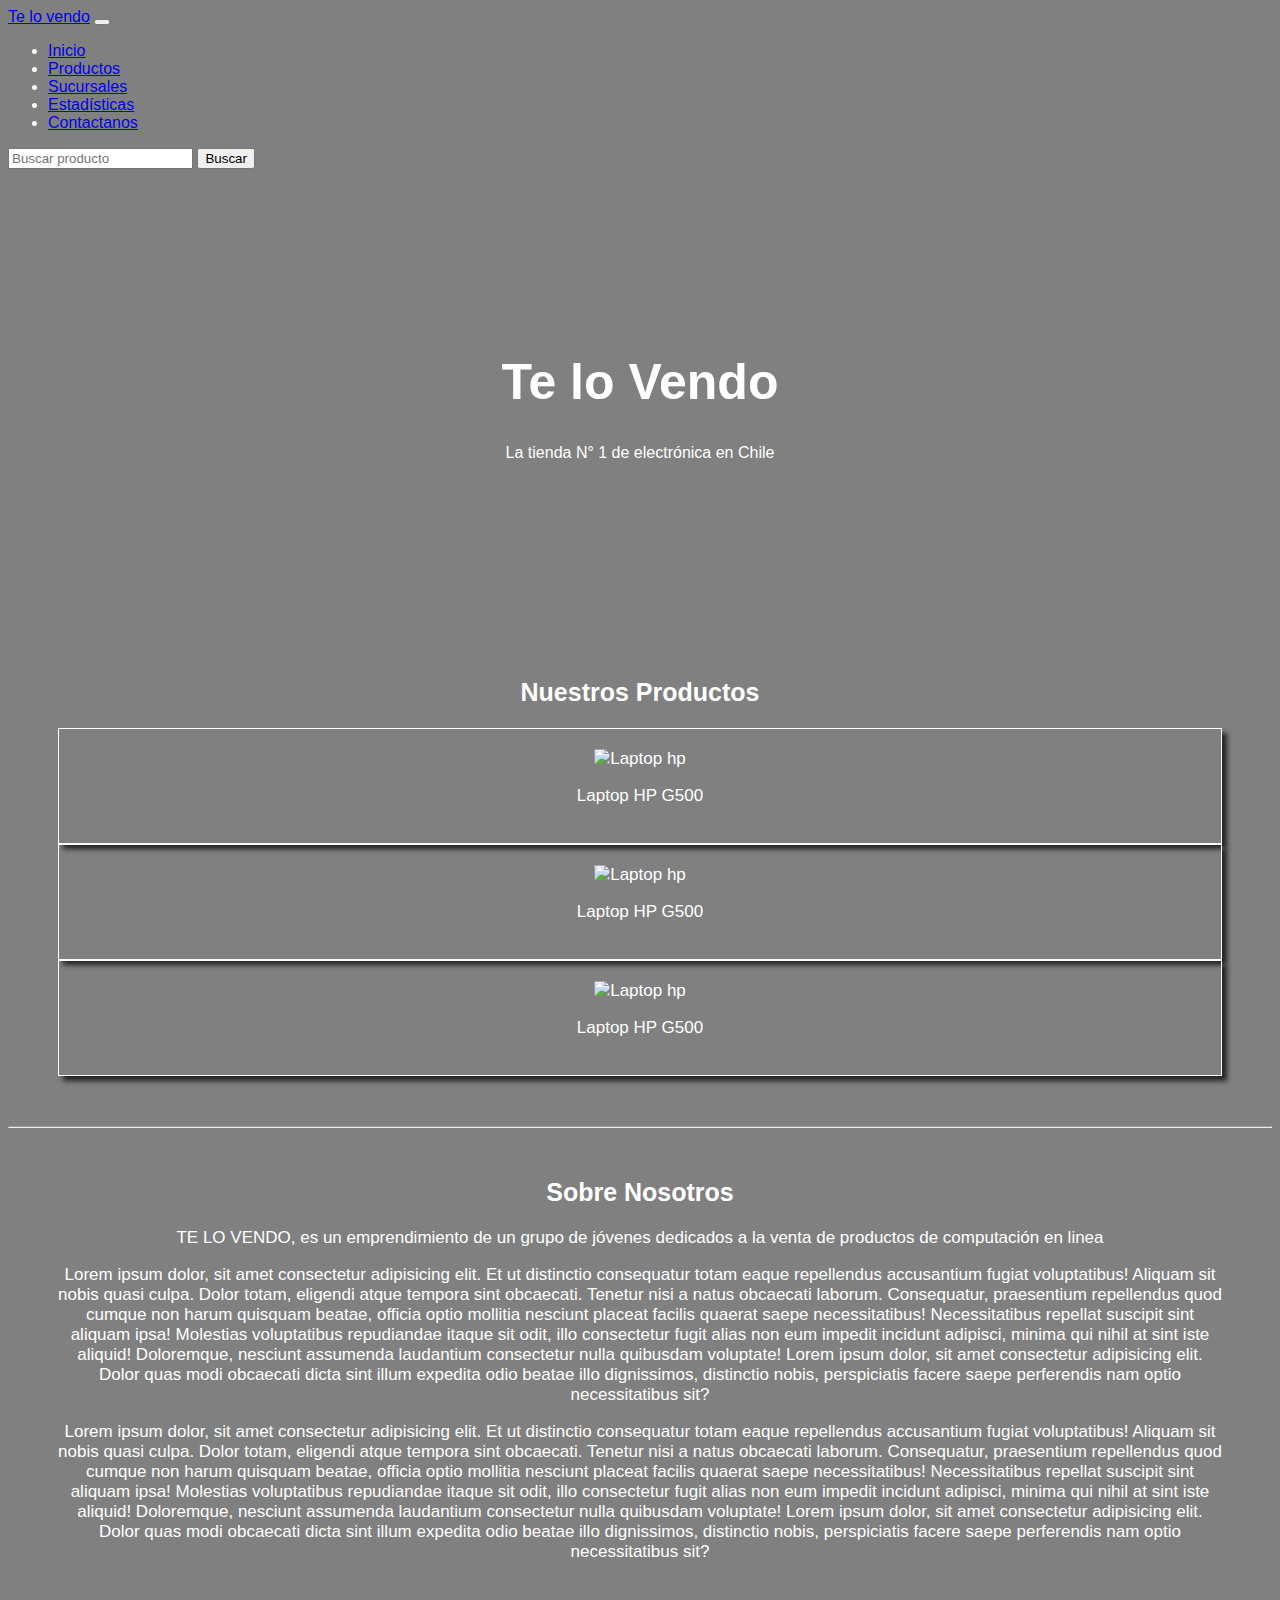
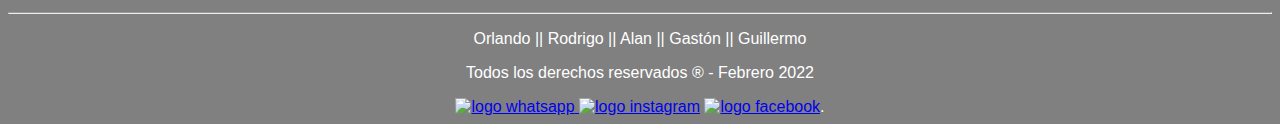
==== index.html @ db25d50e "Creación del repositorio inicial de Te lo vendo" ====
<!DOCTYPE html>
<html lang="es">

<head>
    <meta charset="UTF-8">
    <meta http-equiv="X-UA-Compatible" content="IE=edge">
    <meta name="viewport" content="width=device-width, initial-scale=1.0">
    <link href="https://cdn.jsdelivr.net/npm/bootstrap@5.1.3/dist/css/bootstrap.min.css" rel="stylesheet"
        integrity="sha384-1BmE4kWBq78iYhFldvKuhfTAU6auU8tT94WrHftjDbrCEXSU1oBoqyl2QvZ6jIW3" crossorigin="anonymous">
    <link rel="stylesheet" href="style.css">
    <title>Te lo vendo</title>
</head>

<body>
    <header>
        <!-- Nueva navbar bootstrap -->
        <nav class="navbar navbar-expand-lg navbar-dark bg-primary">
            <div class="container-fluid">
                <a class="navbar-brand" href="index.html">Te lo vendo</a>
                <button class="navbar-toggler" type="button" data-bs-toggle="collapse"
                    data-bs-target="#navbarSupportedContent" aria-controls="navbarSupportedContent"
                    aria-expanded="false" aria-label="Toggle navigation">
                    <span class="navbar-toggler-icon"></span>
                </button>
                <div class="collapse navbar-collapse" id="navbarSupportedContent">
                    <ul class="navbar-nav me-auto mb-2 mb-lg-0 mx-0 justify-content-center">
                        <li class="nav-item">
                            <a class="nav-link active" aria-current="page" href="index.html">Inicio</a>
                        </li>
                        <li class="nav-item">
                            <a class="nav-link active" aria-current="page" href="#">Productos</a>
                        </li>
                        <li class="nav-item">
                            <a class="nav-link active" aria-current="page" href="#">Sucursales</a>
                        </li>
                        <li class="nav-item">
                            <a class="nav-link active" aria-current="page" href="estadisticas.html">Estadísticas</a>
                        </li>
                        <li class="nav-item">
                            <a class="nav-link active" aria-current="page" href="contacto.html">Contactanos</a>
                        </li>
                    </ul>
                    <form class="d-flex">
                        <input class="form-control me-2" type="search" placeholder="Buscar producto"
                            aria-label="Search">
                        <button class="btn btn-success" type="submit">Buscar</button>
                    </form>
                </div>
            </div>
        </nav>

        <div id="banner">
            <div class="container">
                <h1>Te lo Vendo</h1>
                <p>La tienda N° 1 de electrónica en Chile</p>
            </div>
        </div>
    </header>

    <section class="contenido">
        <h2>Nuestros Productos</h2>
        <div class="d-flex justify-content-center">

            <div class="row">
                <div class="card-product col-sm-6 col-lg-4">
                    <div class="img-product">
                        <img src="https://d22k5h68hofcrd.cloudfront.net/catalog/product/cache/b3b166914d87ce343d4dc5ec5117b502/d/e/deziknaturalsilver_1_1.png"
                            alt="Laptop hp">
                        <p>Laptop HP G500</p>
                    </div>
                </div>
                <div class="card-product col-sm-6 col-lg-4">
                    <div class="img-product">
                        <img src="https://d22k5h68hofcrd.cloudfront.net/catalog/product/cache/b3b166914d87ce343d4dc5ec5117b502/d/e/deziknaturalsilver_1_1.png"
                            alt="Laptop hp">
                        <p>Laptop HP G500</p>
                    </div>
                </div>
                <div class="card-product col-sm-6 col-lg-4">
                    <div class="img-product">
                        <img src="https://d22k5h68hofcrd.cloudfront.net/catalog/product/cache/b3b166914d87ce343d4dc5ec5117b502/d/e/deziknaturalsilver_1_1.png"
                            alt="Laptop hp">
                        <p>Laptop HP G500</p>
                    </div>
                </div>
            </div>

        </div>
    </section>
    <hr>

    <section class="contenido">
        <h2>Sobre Nosotros</h2>
        <p>TE LO VENDO, es un emprendimiento de un grupo de jóvenes dedicados a la venta de productos de computación en
            linea</p>
        <p>Lorem ipsum dolor, sit amet consectetur adipisicing elit. Et ut distinctio consequatur totam eaque
            repellendus accusantium fugiat voluptatibus! Aliquam sit nobis quasi culpa. Dolor totam, eligendi atque
            tempora sint obcaecati.
            Tenetur nisi a natus obcaecati laborum. Consequatur, praesentium repellendus quod cumque non harum quisquam
            beatae, officia optio mollitia nesciunt placeat facilis quaerat saepe necessitatibus! Necessitatibus
            repellat suscipit sint aliquam ipsa!
            Molestias voluptatibus repudiandae itaque sit odit, illo consectetur fugit alias non eum impedit incidunt
            adipisci, minima qui nihil at sint iste aliquid! Doloremque, nesciunt assumenda laudantium consectetur nulla
            quibusdam voluptate! Lorem ipsum dolor, sit amet consectetur adipisicing elit. Dolor quas modi obcaecati
            dicta sint illum expedita odio beatae illo dignissimos, distinctio nobis, perspiciatis facere saepe
            perferendis nam optio necessitatibus sit?</p>
        <p>Lorem ipsum dolor, sit amet consectetur adipisicing elit. Et ut distinctio consequatur totam eaque
            repellendus accusantium fugiat voluptatibus! Aliquam sit nobis quasi culpa. Dolor totam, eligendi atque
            tempora sint obcaecati.
            Tenetur nisi a natus obcaecati laborum. Consequatur, praesentium repellendus quod cumque non harum quisquam
            beatae, officia optio mollitia nesciunt placeat facilis quaerat saepe necessitatibus! Necessitatibus
            repellat suscipit sint aliquam ipsa!
            Molestias voluptatibus repudiandae itaque sit odit, illo consectetur fugit alias non eum impedit incidunt
            adipisci, minima qui nihil at sint iste aliquid! Doloremque, nesciunt assumenda laudantium consectetur nulla
            quibusdam voluptate! Lorem ipsum dolor, sit amet consectetur adipisicing elit. Dolor quas modi obcaecati
            dicta sint illum expedita odio beatae illo dignissimos, distinctio nobis, perspiciatis facere saepe
            perferendis nam optio necessitatibus sit?</p>
    </section>

    <hr>
    <footer>
        <p> Orlando || Rodrigo || Alan || Gastón || Guillermo </p>
        <p>Todos los derechos reservados ® - Febrero 2022</p>
        <a href="https://web.whatsapp.com/"><img class="rrss"
                src="https://clipground.com/images/whatsapp-icon-transparent-clipart-8.png" alt="logo whatsapp"> </a>
        <a href="https://www.instagram.com/"><img class="rrss"
                src="https://www.freepngimg.com/thumb/logo/62811-flat-sharing-instagram-icons-computer-design-logo.png"
                alt="logo instagram"></a>
        <a href="https://www.facebook.com/"><img class="rrss"
                src="https://upload.wikimedia.org/wikipedia/commons/thumb/5/51/Facebook_f_logo_%282019%29.svg/1200px-Facebook_f_logo_%282019%29.svg.png"
                alt="logo facebook"></a>.

    </footer>

    <!-- Dependencias de bootstrap -->
    <script src="https://cdn.jsdelivr.net/npm/@popperjs/core@2.10.2/dist/umd/popper.min.js"
        integrity="sha384-7+zCNj/IqJ95wo16oMtfsKbZ9ccEh31eOz1HGyDuCQ6wgnyJNSYdrPa03rtR1zdB"
        crossorigin="anonymous"></script>
    <script src="https://cdn.jsdelivr.net/npm/bootstrap@5.1.3/dist/js/bootstrap.min.js"
        integrity="sha384-QJHtvGhmr9XOIpI6YVutG+2QOK9T+ZnN4kzFN1RtK3zEFEIsxhlmWl5/YESvpZ13"
        crossorigin="anonymous"></script>
</body>

</html>
---- style.css ----
body {
  font-family: 'Lucida Sans', 'Lucida Sans Regular', 'Lucida Grande', 'Lucida Sans Unicode', Geneva, Verdana, sans-serif;
  background-color: grey;
  color: white;
}

#banner{
  background-image: url('https://img.freepik.com/foto-gratis/[base64].jpg?w=1380');
  background-size: cover;
  background-position: center;
  padding: 150px 0;
  text-align: center;
}

.banner h1 {
  margin: 0;
  color: white;
  text-shadow: 1px 1px 3px rgba(0,0,0,0.2);
  font-size: 32px;
  font-weight: bold;
}

.container >h1 {
  font-size: 50px;
}

.banner p {
  font-size: 20px;
  color: white;
  opacity: .7;
  text-shadow: 1px 1px 3px rgba(0,0,0,0.2);
}

.contenido {
  text-align: center;
  margin: 50px;
  font-size: 17px;
}

h2 {
  font-size: 25px;
}

.card-product {
  box-shadow: 5px 5px 5px rgb(35, 35, 36);
  border: 1px solid;
  padding: 20px;
}

.img-product > img{
  height: 200px;
  border: none;
}

.card-product:hover {
  background-color: rgba(0, 140, 239, 1);
}

footer {
  text-align: center;
}

.rrss {
height: 40px;
}


/* Estilos de Pagina Estadisticas */

table {
  color: black;

}
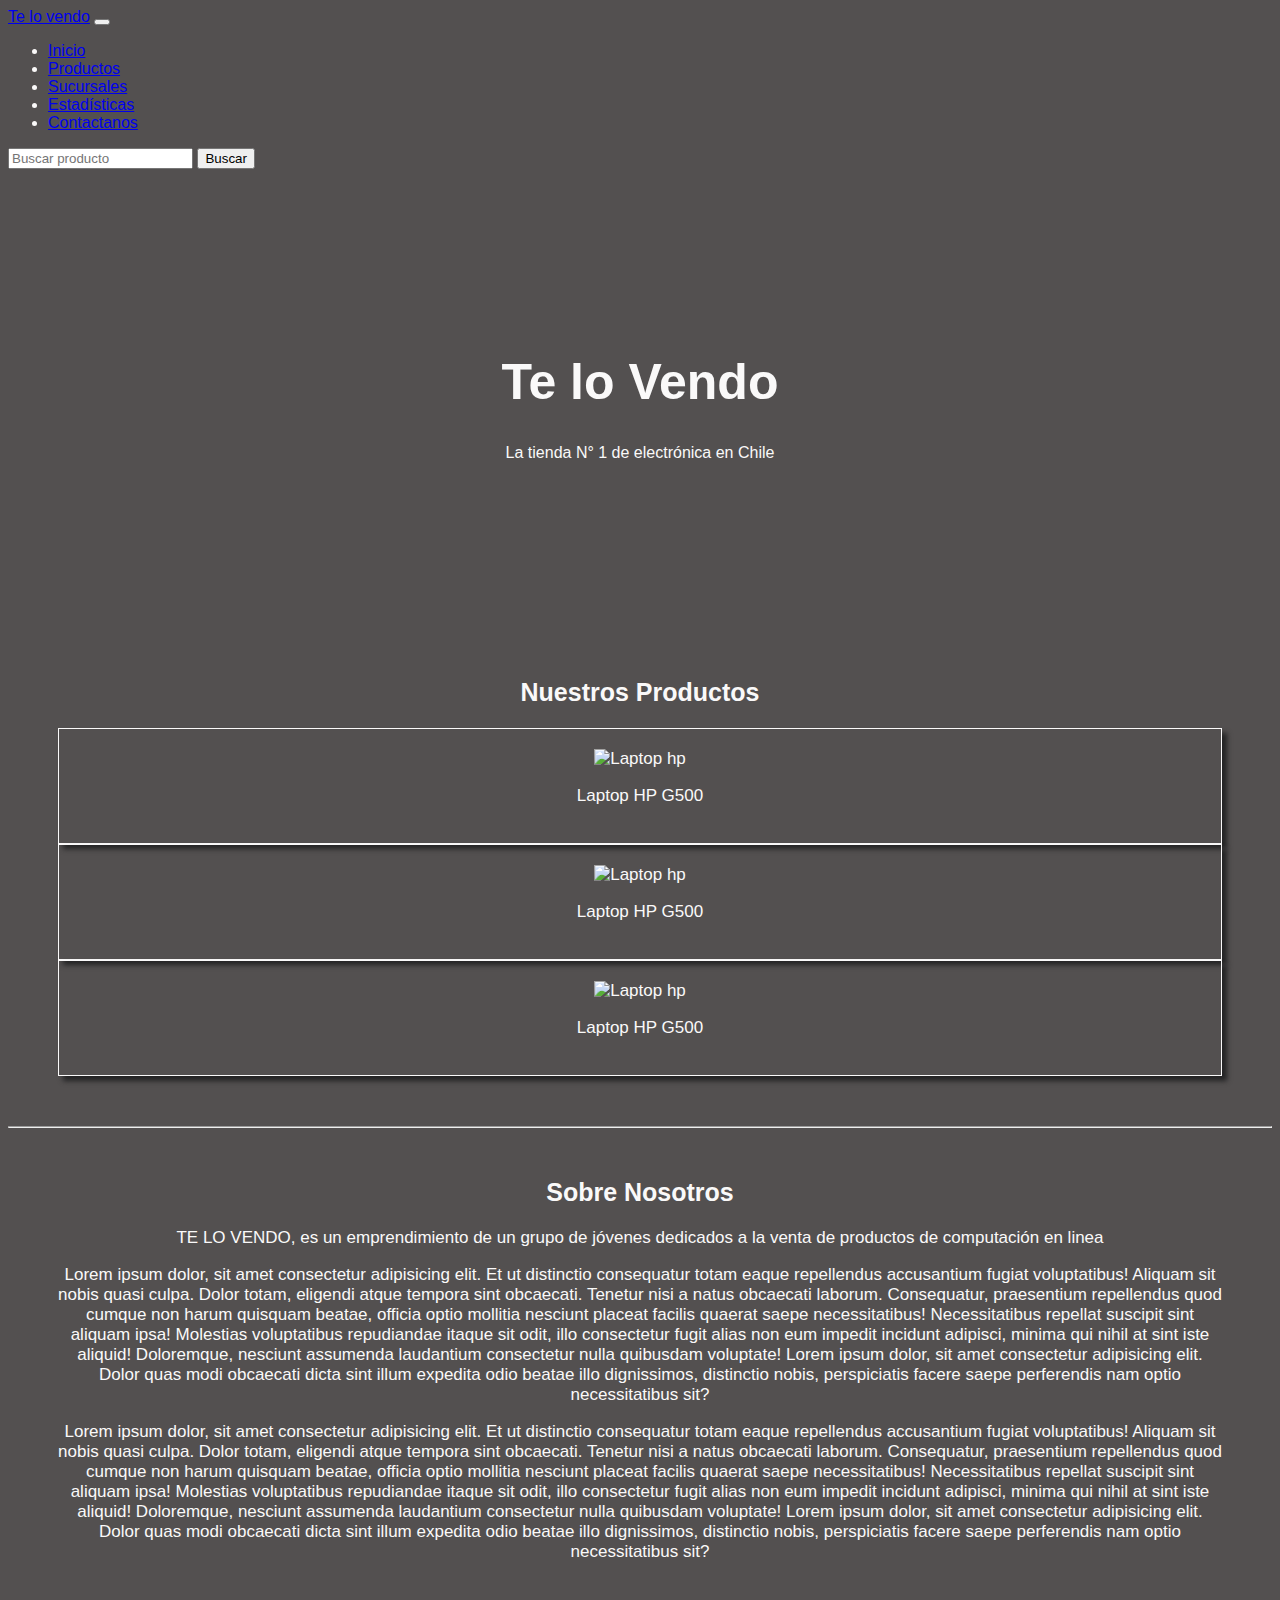
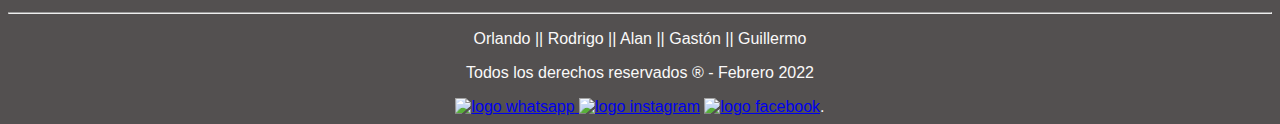
==== commit f7b8212d: "metodologia BEM" ====
--- a/index.html
+++ b/index.html
@@ -49,15 +49,15 @@
             </div>
         </nav>
 
-        <div id="banner">
-            <div class="container">
-                <h1>Te lo Vendo</h1>
+        <div class="banner">
+            <div class="banner__container">
+                <h1 class="container__titulo">Te lo Vendo</h1>
                 <p>La tienda N° 1 de electrónica en Chile</p>
             </div>
         </div>
     </header>
 
-    <section class="contenido">
+    <section class="container">
         <h2>Nuestros Productos</h2>
         <div class="d-flex justify-content-center">
 
@@ -89,7 +89,7 @@
     </section>
     <hr>
 
-    <section class="contenido">
+    <section class="container">
         <h2>Sobre Nosotros</h2>
         <p>TE LO VENDO, es un emprendimiento de un grupo de jóvenes dedicados a la venta de productos de computación en
             linea</p>
--- a/style.css
+++ b/style.css
@@ -1,10 +1,10 @@
 body {
   font-family: 'Lucida Sans', 'Lucida Sans Regular', 'Lucida Grande', 'Lucida Sans Unicode', Geneva, Verdana, sans-serif;
-  background-color: grey;
-  color: white;
+  background-color: rgb(83, 80, 80);
+  color: rgb(250, 249, 249);
 }
 
-#banner{
+.banner {
   background-image: url('https://img.freepik.com/foto-gratis/[base64].jpg?w=1380');
   background-size: cover;
   background-position: center;
@@ -12,26 +12,18 @@
   text-align: center;
 }
 
-.banner h1 {
-  margin: 0;
-  color: white;
-  text-shadow: 1px 1px 3px rgba(0,0,0,0.2);
-  font-size: 32px;
-  font-weight: bold;
-}
+.container__titulo{
 
-.container >h1 {
   font-size: 50px;
 }
 
-.banner p {
-  font-size: 20px;
-  color: white;
-  opacity: .7;
-  text-shadow: 1px 1px 3px rgba(0,0,0,0.2);
-}
+/* .banner__container >h1 {
+  font-size: 50px;
+} */
 
-.contenido {
+
+
+.container {
   text-align: center;
   margin: 50px;
   font-size: 17px;
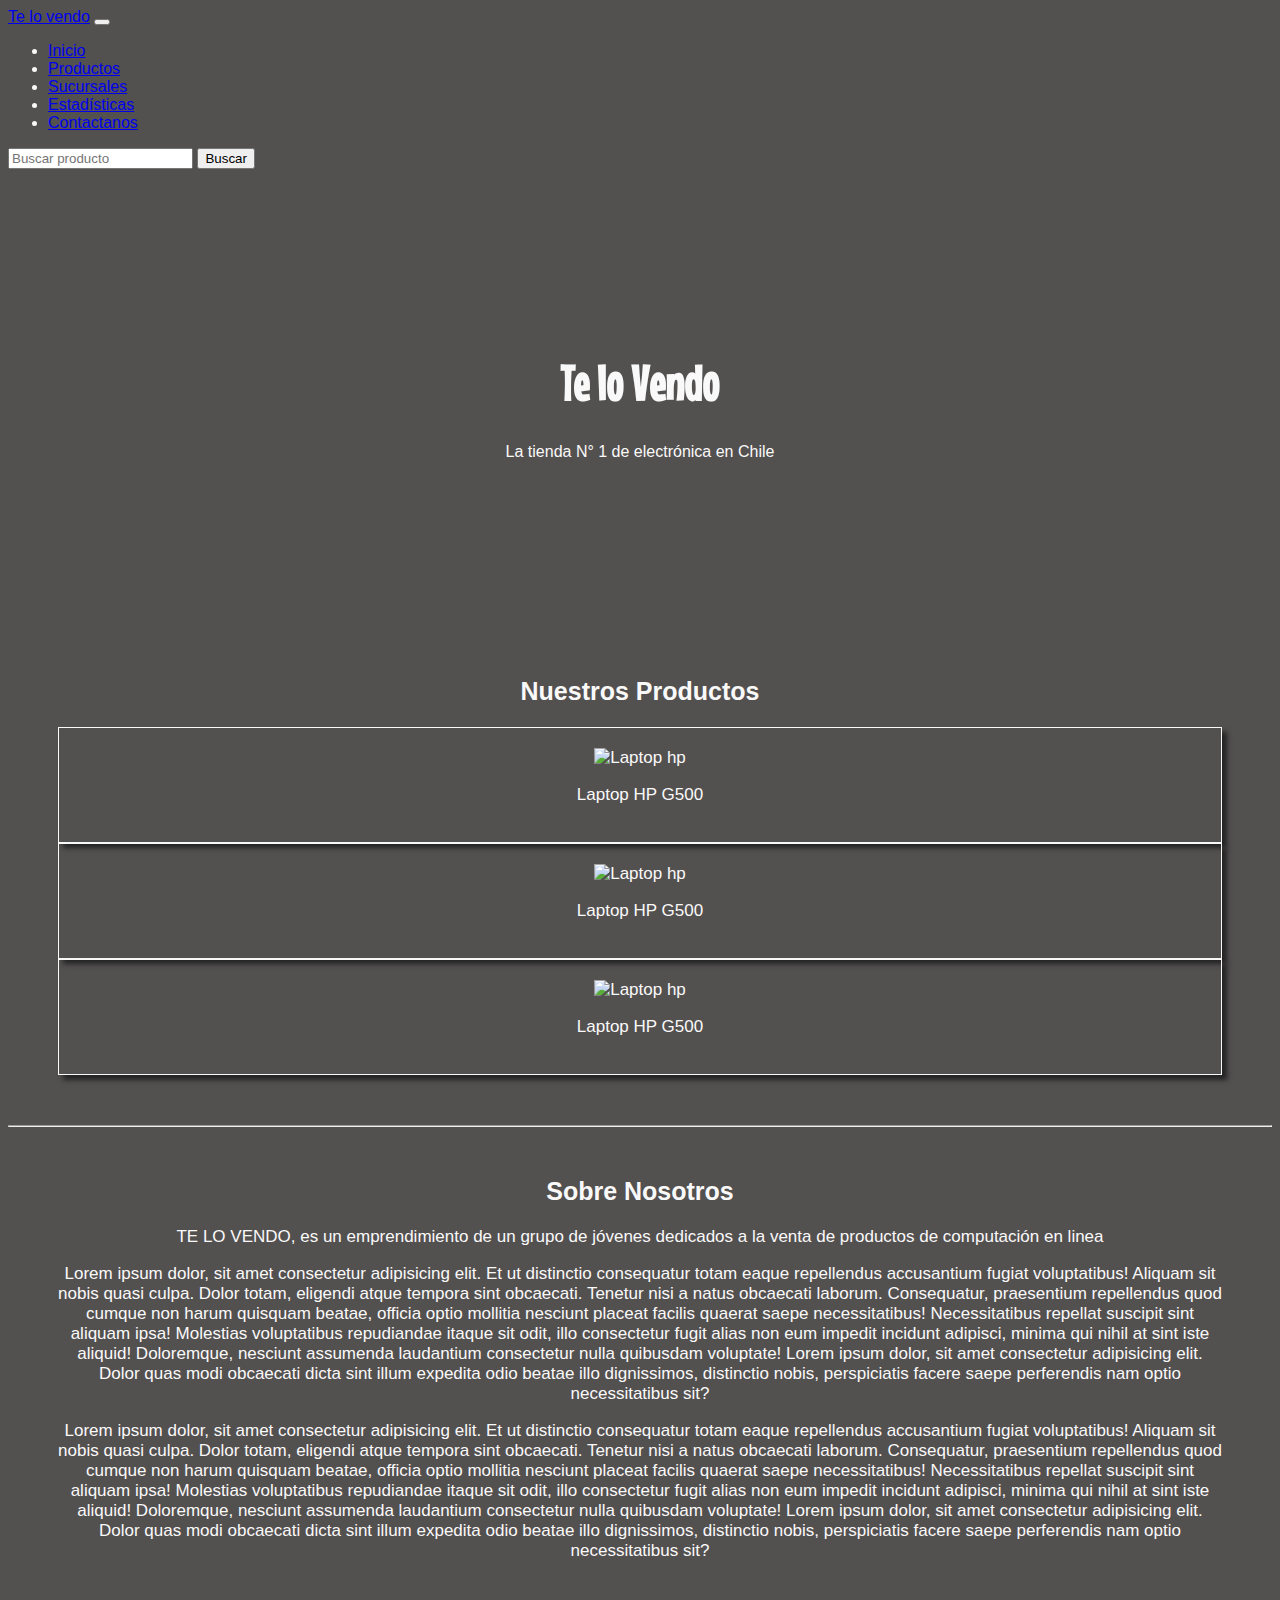
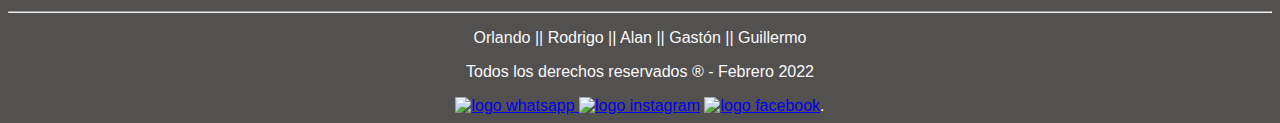
==== commit bf3679fe: "google fonts" ====
--- a/index.html
+++ b/index.html
@@ -8,6 +8,10 @@
     <link href="https://cdn.jsdelivr.net/npm/bootstrap@5.1.3/dist/css/bootstrap.min.css" rel="stylesheet"
         integrity="sha384-1BmE4kWBq78iYhFldvKuhfTAU6auU8tT94WrHftjDbrCEXSU1oBoqyl2QvZ6jIW3" crossorigin="anonymous">
     <link rel="stylesheet" href="style.css">
+    <link rel="preconnect" href="https://fonts.googleapis.com">
+    <link rel="preconnect" href="https://fonts.gstatic.com" crossorigin>
+    <link href="https://fonts.googleapis.com/css2?family=Mouse+Memoirs&display=swap" rel="stylesheet">
+ 
     <title>Te lo vendo</title>
 </head>
 
--- a/style.css
+++ b/style.css
@@ -15,6 +15,7 @@
 .container__titulo{
 
   font-size: 50px;
+  font-family: 'Mouse Memoirs', sans-serif;
 }
 
 /* .banner__container >h1 {
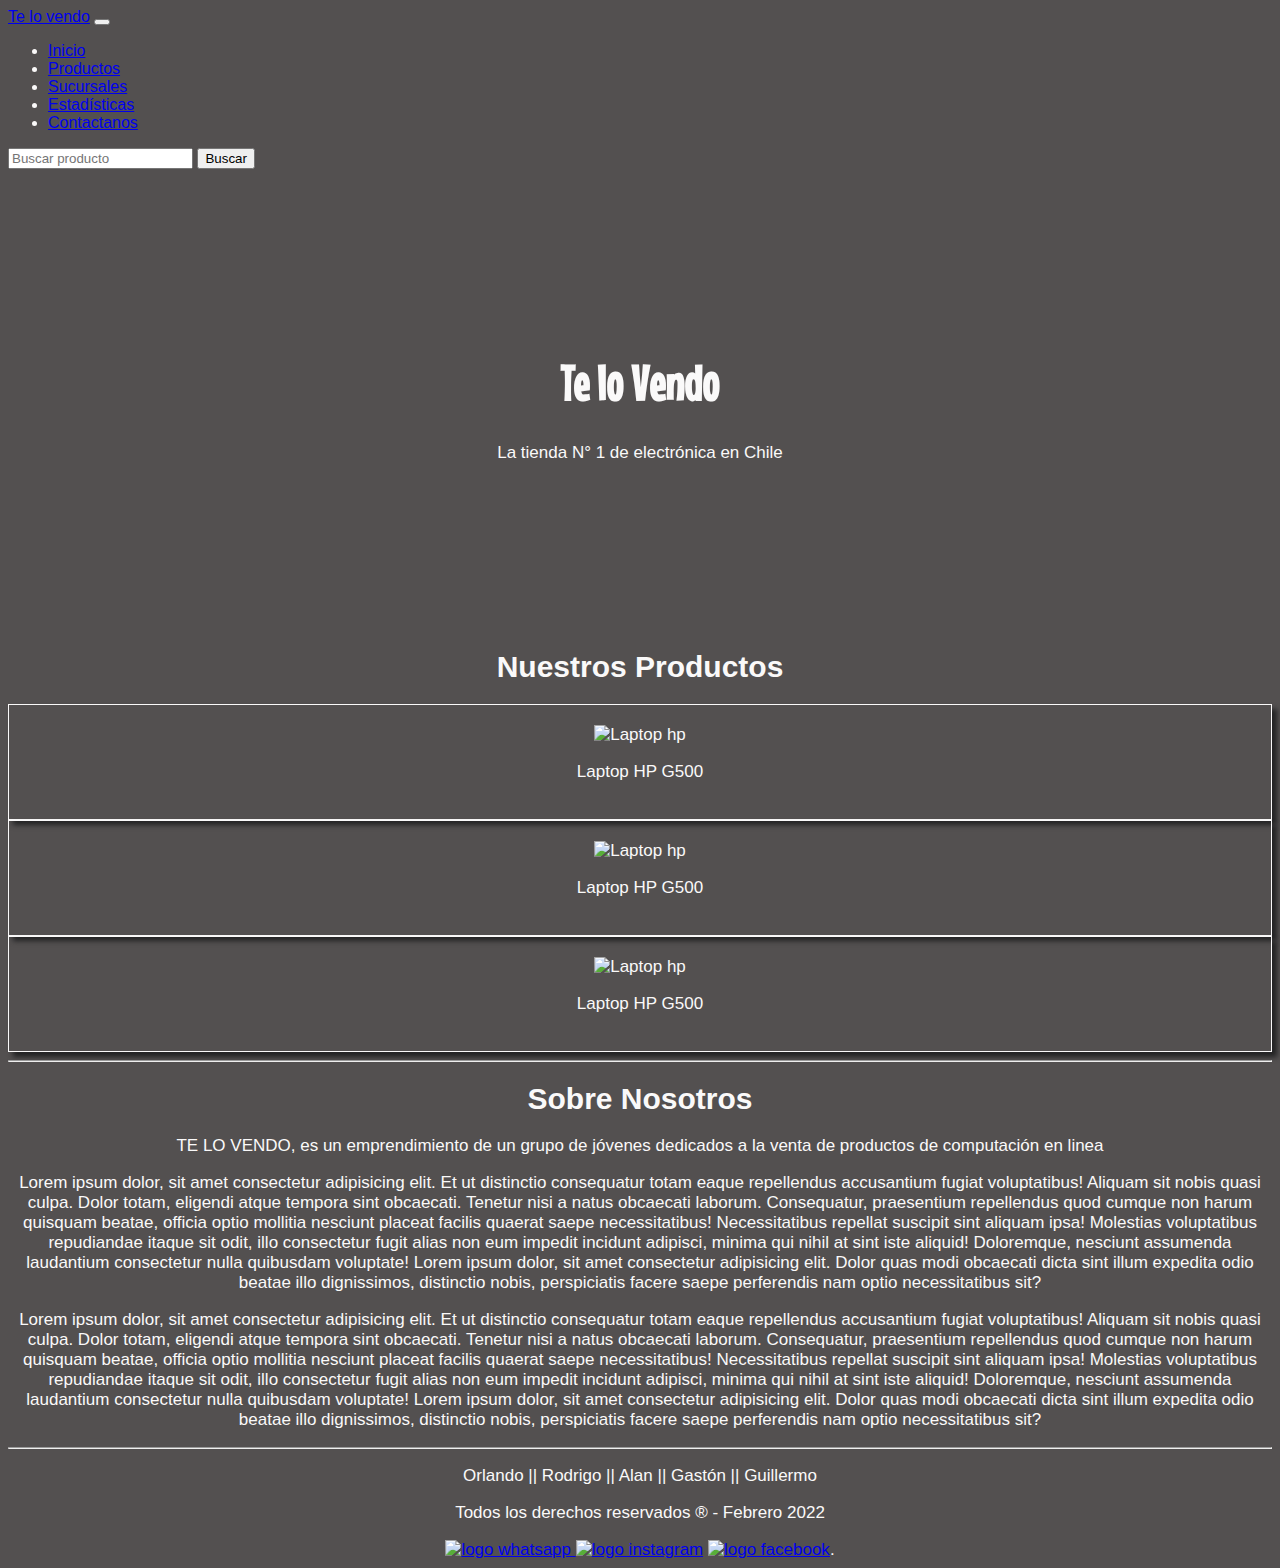
==== commit 09231760: "Complementar Cambios en clases de las paginas por Metodologia BEM" ====
--- a/index.html
+++ b/index.html
@@ -54,15 +54,15 @@
         </nav>
 
         <div class="banner">
-            <div class="banner__container">
-                <h1 class="container__titulo">Te lo Vendo</h1>
-                <p>La tienda N° 1 de electrónica en Chile</p>
+            <div class="contain">
+                <h1 class="contain__title">Te lo Vendo</h1>
+                <p class="contain__paragraph">La tienda N° 1 de electrónica en Chile</p>
             </div>
         </div>
     </header>
 
-    <section class="container">
-        <h2>Nuestros Productos</h2>
+    <section class="container contain">
+        <h2 class="contain__subtitle">Nuestros Productos</h2>
         <div class="d-flex justify-content-center">
 
             <div class="row">
@@ -94,10 +94,10 @@
     <hr>
 
     <section class="container">
-        <h2>Sobre Nosotros</h2>
-        <p>TE LO VENDO, es un emprendimiento de un grupo de jóvenes dedicados a la venta de productos de computación en
+        <h2 class="contain__subtitle">Sobre Nosotros</h2>
+        <p class="contain__paragraph">TE LO VENDO, es un emprendimiento de un grupo de jóvenes dedicados a la venta de productos de computación en
             linea</p>
-        <p>Lorem ipsum dolor, sit amet consectetur adipisicing elit. Et ut distinctio consequatur totam eaque
+        <p class="contain__paragraph">Lorem ipsum dolor, sit amet consectetur adipisicing elit. Et ut distinctio consequatur totam eaque
             repellendus accusantium fugiat voluptatibus! Aliquam sit nobis quasi culpa. Dolor totam, eligendi atque
             tempora sint obcaecati.
             Tenetur nisi a natus obcaecati laborum. Consequatur, praesentium repellendus quod cumque non harum quisquam
@@ -108,7 +108,7 @@
             quibusdam voluptate! Lorem ipsum dolor, sit amet consectetur adipisicing elit. Dolor quas modi obcaecati
             dicta sint illum expedita odio beatae illo dignissimos, distinctio nobis, perspiciatis facere saepe
             perferendis nam optio necessitatibus sit?</p>
-        <p>Lorem ipsum dolor, sit amet consectetur adipisicing elit. Et ut distinctio consequatur totam eaque
+        <p class="contain__paragraph">Lorem ipsum dolor, sit amet consectetur adipisicing elit. Et ut distinctio consequatur totam eaque
             repellendus accusantium fugiat voluptatibus! Aliquam sit nobis quasi culpa. Dolor totam, eligendi atque
             tempora sint obcaecati.
             Tenetur nisi a natus obcaecati laborum. Consequatur, praesentium repellendus quod cumque non harum quisquam
@@ -122,7 +122,7 @@
     </section>
 
     <hr>
-    <footer>
+    <footer class="contain">
         <p> Orlando || Rodrigo || Alan || Gastón || Guillermo </p>
         <p>Todos los derechos reservados ® - Febrero 2022</p>
         <a href="https://web.whatsapp.com/"><img class="rrss"
--- a/style.css
+++ b/style.css
@@ -12,26 +12,28 @@
   text-align: center;
 }
 
-.container__titulo{
+.contain {
+  text-align: center;
+  font-size: 17px;
 
+}
+
+.contain__title{
+  text-align: center;
   font-size: 50px;
   font-family: 'Mouse Memoirs', sans-serif;
 }
 
-/* .banner__container >h1 {
-  font-size: 50px;
-} */
-
-
-
-.container {
+.contain__subtitle {
   text-align: center;
-  margin: 50px;
-  font-size: 17px;
+  font-size: 30px;
+  margin-top: 20px;
+  margin-bottom: 20px;
 }
 
-h2 {
-  font-size: 25px;
+.contain__paragraph {
+  text-align: center;
+  font-size: 17px;
 }
 
 .card-product {
@@ -49,10 +51,6 @@
   background-color: rgba(0, 140, 239, 1);
 }
 
-footer {
-  text-align: center;
-}
-
 .rrss {
 height: 40px;
 }
